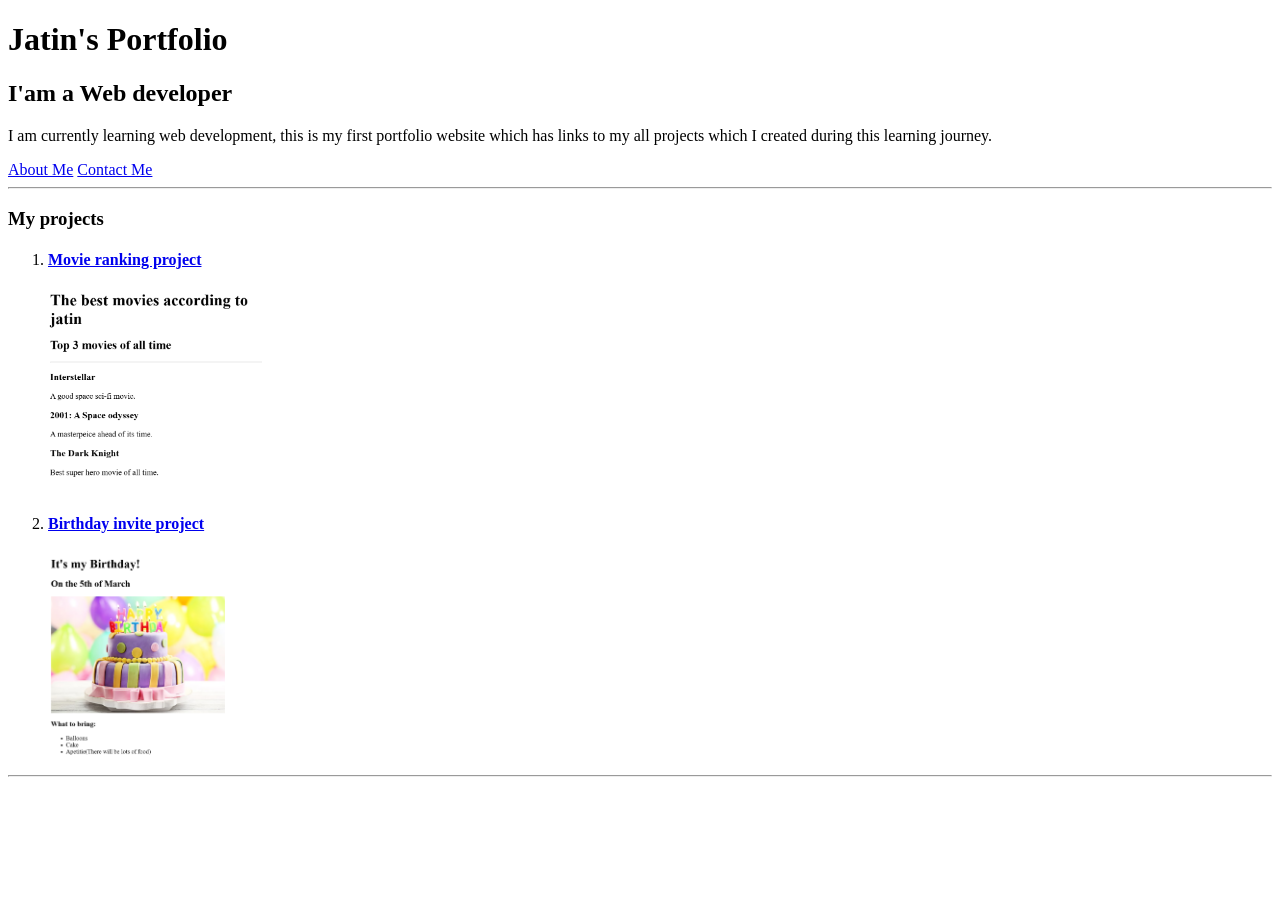
==== index.html @ 76a31259 "Add files via upload" ====
<!-- TODO 1: Create the HTML Boilerplate -->

<!-- TODO 2: Add Your previous projects' HTML into the public folder -->

<!-- TODO 3: Take screenshots of your project previews and add the images to the images folder -->

<!-- TODO 4: Add titles/subtitles etc. -->

<!-- TODO 5: Add a link to the project pages -->

<!-- TODO 6: Add images to show the project previews
HINT for TODO 6: You can use the height attribute set to 200 to make the image smaller:
https://developer.mozilla.org/en-US/docs/Web/HTML/Element/img#attr-height -->

<!-- TODO 7: Add the Contact Me and About Me page links -->

<!DOCTYPE html>
<html lang="en">
<head>
    <meta charset="UTF-8">
    <meta name="viewport" content="width=device-width, initial-scale=1.0">
    <title>Jatin's portfolio</title>
</head>
<body>
    <h1>Jatin's Portfolio</h1>
    <h2>I'am a Web developer</h2>
    <p>
        I am currently learning web development, this is my first portfolio 
        website which has links to my all projects which I created during this
        learning journey.
    </p>
    <a href="./public/about.html">About Me</a>
    <a href="./public/contact.html">Contact Me</a>
    <hr />
    <h3>My projects</h3>
    <ol>
        <li>
            <a href="./public/movie-ranking.html"><h4>Movie ranking project</h4></a>
            <img src="./assets/images/movie ranking.png" height="200" alt="project 2" />
        </li>

        <li>
            <a href="./public/birthday-invite.html"><h4>Birthday invite project</h4></a>
            <img src="./assets/images/birthdayinvite.png" height="200" alt="project 1" />
        </li>
    </ol>
    <hr />
</body>
</html>
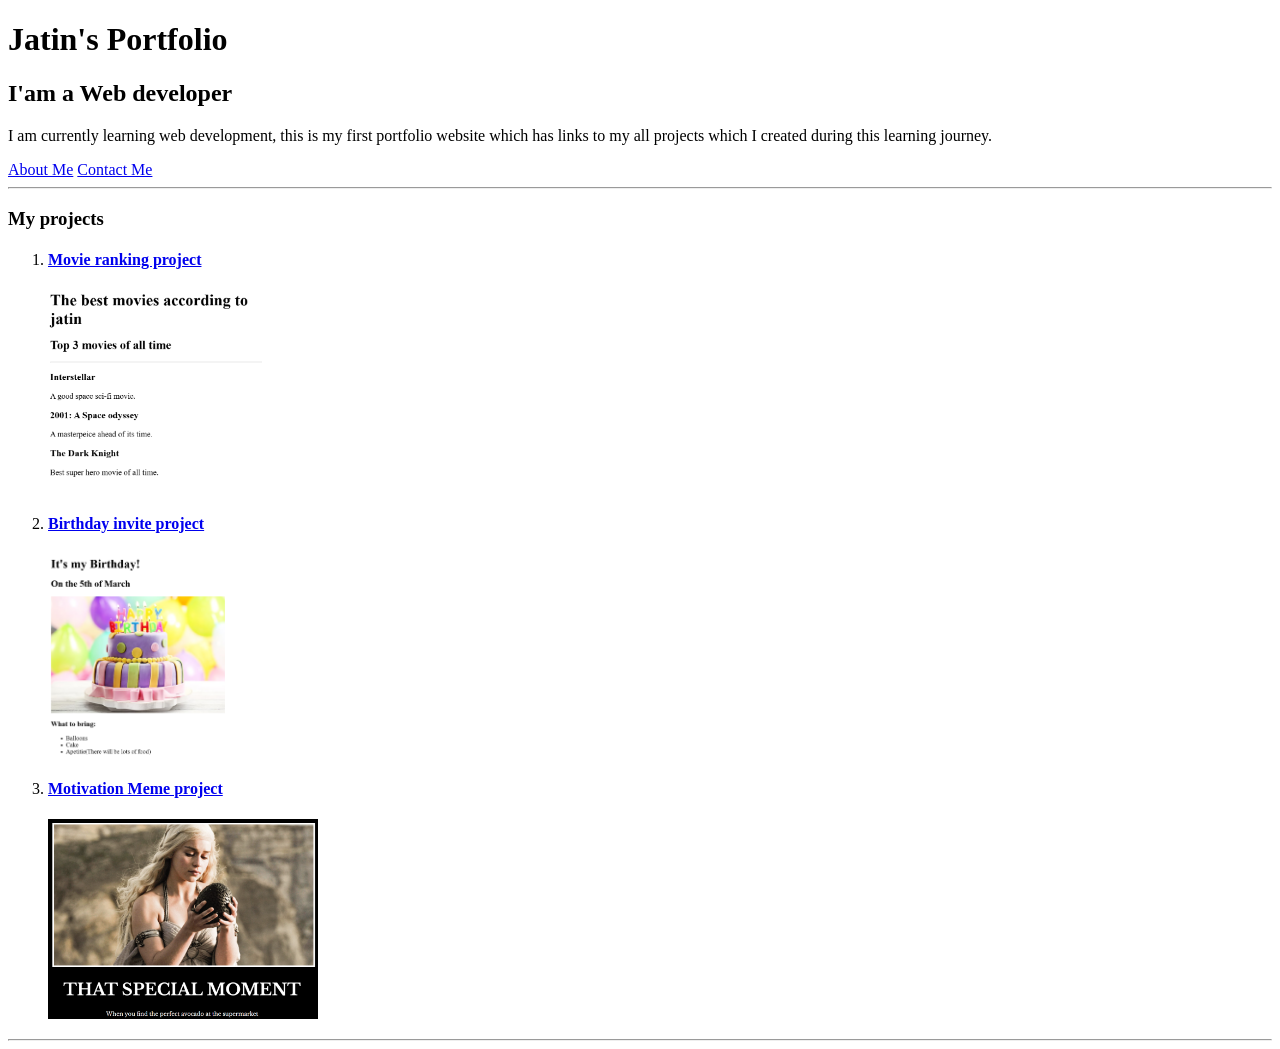
==== commit 14dbd1af: "Update index.html" ====
--- a/index.html
+++ b/index.html
@@ -43,7 +43,13 @@
             <a href="./public/birthday-invite.html"><h4>Birthday invite project</h4></a>
             <img src="./assets/images/birthdayinvite.png" height="200" alt="project 1" />
         </li>
+
+        <li>
+            <a href="./public/6.4 Motivation Meme Project/index.html"><h4>Motivation Meme project</h4></a>
+            <img src="./assets/images/motivationimg.png" height="200" alt="project 1" />
+        </li>
+        
     </ol>
     <hr />
 </body>
-</html>+</html>
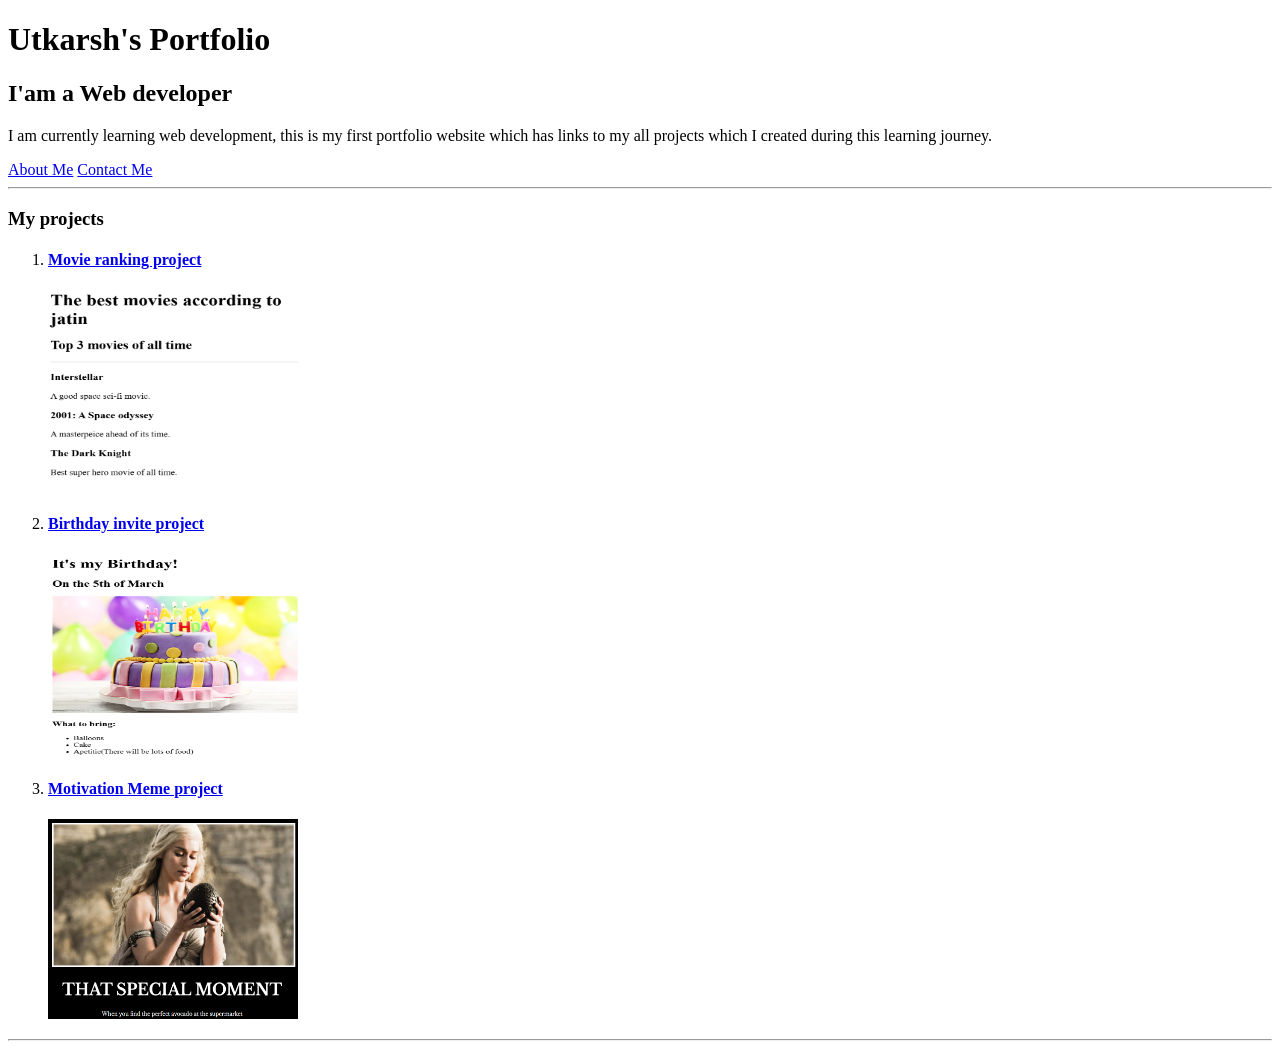
==== commit 75bb5da9: "Update index.html" ====
--- a/index.html
+++ b/index.html
@@ -19,10 +19,11 @@
 <head>
     <meta charset="UTF-8">
     <meta name="viewport" content="width=device-width, initial-scale=1.0">
-    <title>Jatin's portfolio</title>
+    <title>Utkarsh's portfolio</title>
+    <link rel="stylesheet" href="./style.css" />
 </head>
 <body>
-    <h1>Jatin's Portfolio</h1>
+    <h1>Utkarsh's Portfolio</h1>
     <h2>I'am a Web developer</h2>
     <p>
         I am currently learning web development, this is my first portfolio 
@@ -36,17 +37,17 @@
     <ol>
         <li>
             <a href="./public/movie-ranking.html"><h4>Movie ranking project</h4></a>
-            <img src="./assets/images/movie ranking.png" height="200" alt="project 2" />
+            <img src="./assets/images/movie ranking.png" alt="project 1" />
         </li>
 
         <li>
             <a href="./public/birthday-invite.html"><h4>Birthday invite project</h4></a>
-            <img src="./assets/images/birthdayinvite.png" height="200" alt="project 1" />
+            <img src="./assets/images/birthdayinvite.png" alt="project 2" />
         </li>
 
         <li>
             <a href="./public/6.4 Motivation Meme Project/index.html"><h4>Motivation Meme project</h4></a>
-            <img src="./assets/images/motivationimg.png" height="200" alt="project 1" />
+            <img src="./assets/images/motivationimg.png" alt="project 3" />
         </li>
         
     </ol>
--- a/style.css
+++ b/style.css
@@ -0,0 +1,4 @@
+img {
+    height: 200px;
+    width: 250px;
+}
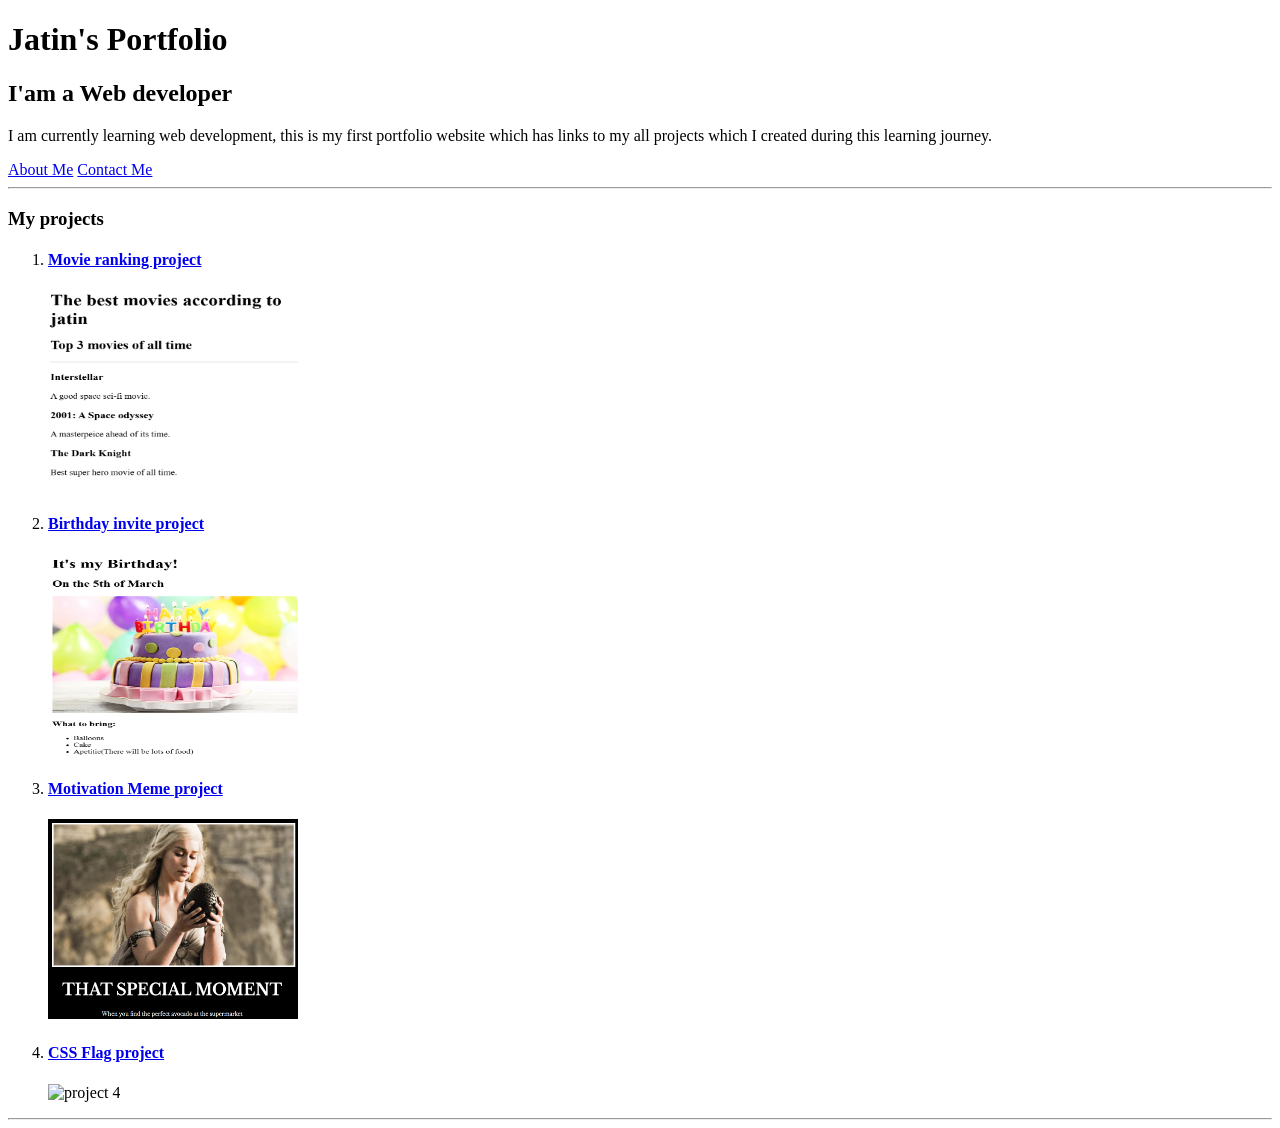
==== commit 082ec326: "Update index.html" ====
--- a/index.html
+++ b/index.html
@@ -1,29 +1,13 @@
-<!-- TODO 1: Create the HTML Boilerplate -->
-
-<!-- TODO 2: Add Your previous projects' HTML into the public folder -->
-
-<!-- TODO 3: Take screenshots of your project previews and add the images to the images folder -->
-
-<!-- TODO 4: Add titles/subtitles etc. -->
-
-<!-- TODO 5: Add a link to the project pages -->
-
-<!-- TODO 6: Add images to show the project previews
-HINT for TODO 6: You can use the height attribute set to 200 to make the image smaller:
-https://developer.mozilla.org/en-US/docs/Web/HTML/Element/img#attr-height -->
-
-<!-- TODO 7: Add the Contact Me and About Me page links -->
-
 <!DOCTYPE html>
 <html lang="en">
 <head>
     <meta charset="UTF-8">
     <meta name="viewport" content="width=device-width, initial-scale=1.0">
-    <title>Utkarsh's portfolio</title>
+    <title>Jatin's portfolio</title>
     <link rel="stylesheet" href="./style.css" />
 </head>
 <body>
-    <h1>Utkarsh's Portfolio</h1>
+    <h1>Jatin's Portfolio</h1>
     <h2>I'am a Web developer</h2>
     <p>
         I am currently learning web development, this is my first portfolio 
@@ -49,7 +33,12 @@
             <a href="./public/6.4 Motivation Meme Project/index.html"><h4>Motivation Meme project</h4></a>
             <img src="./assets/images/motivationimg.png" alt="project 3" />
         </li>
-        
+
+        <li>
+            <a href="./public/7.3 CSS Flag Project/index.html"><h4>CSS Flag project</h4></a>
+            <img src="./assets/images/flagproject.png" alt="project 4" />
+        </li>
+
     </ol>
     <hr />
 </body>
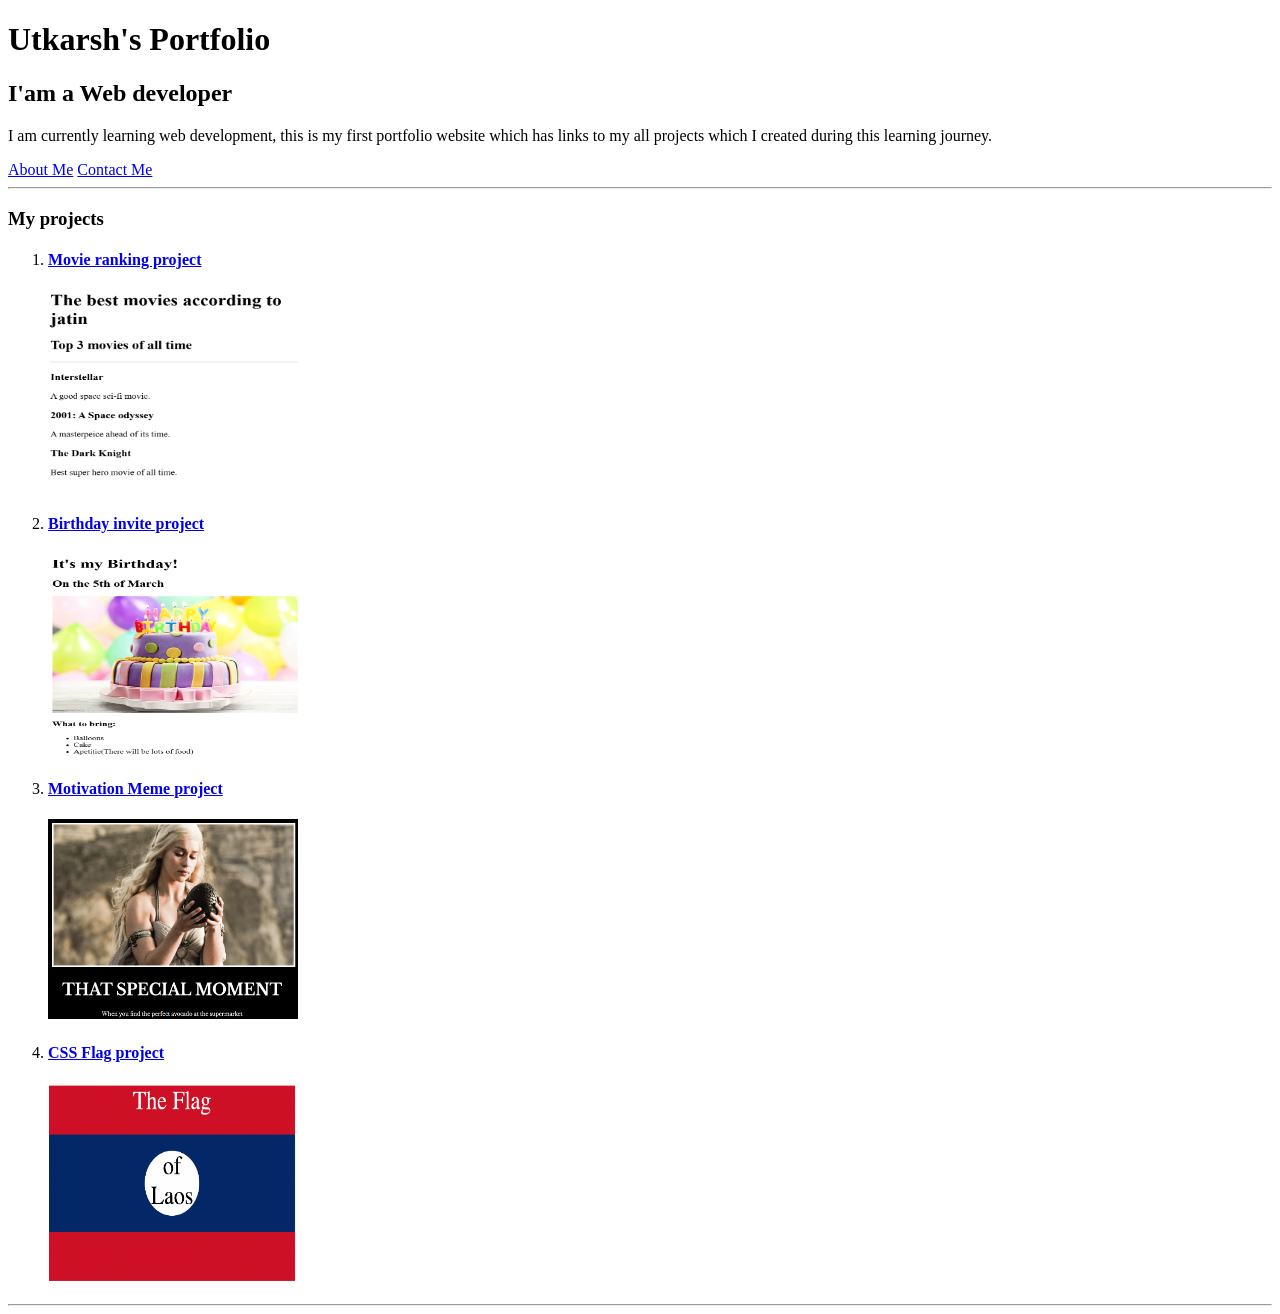
==== commit 97a0d9c6: "Update index.html" ====
--- a/index.html
+++ b/index.html
@@ -3,11 +3,11 @@
 <head>
     <meta charset="UTF-8">
     <meta name="viewport" content="width=device-width, initial-scale=1.0">
-    <title>Jatin's portfolio</title>
+    <title>Utkarsh's portfolio</title>
     <link rel="stylesheet" href="./style.css" />
 </head>
 <body>
-    <h1>Jatin's Portfolio</h1>
+    <h1>Utkarsh's Portfolio</h1>
     <h2>I'am a Web developer</h2>
     <p>
         I am currently learning web development, this is my first portfolio 
